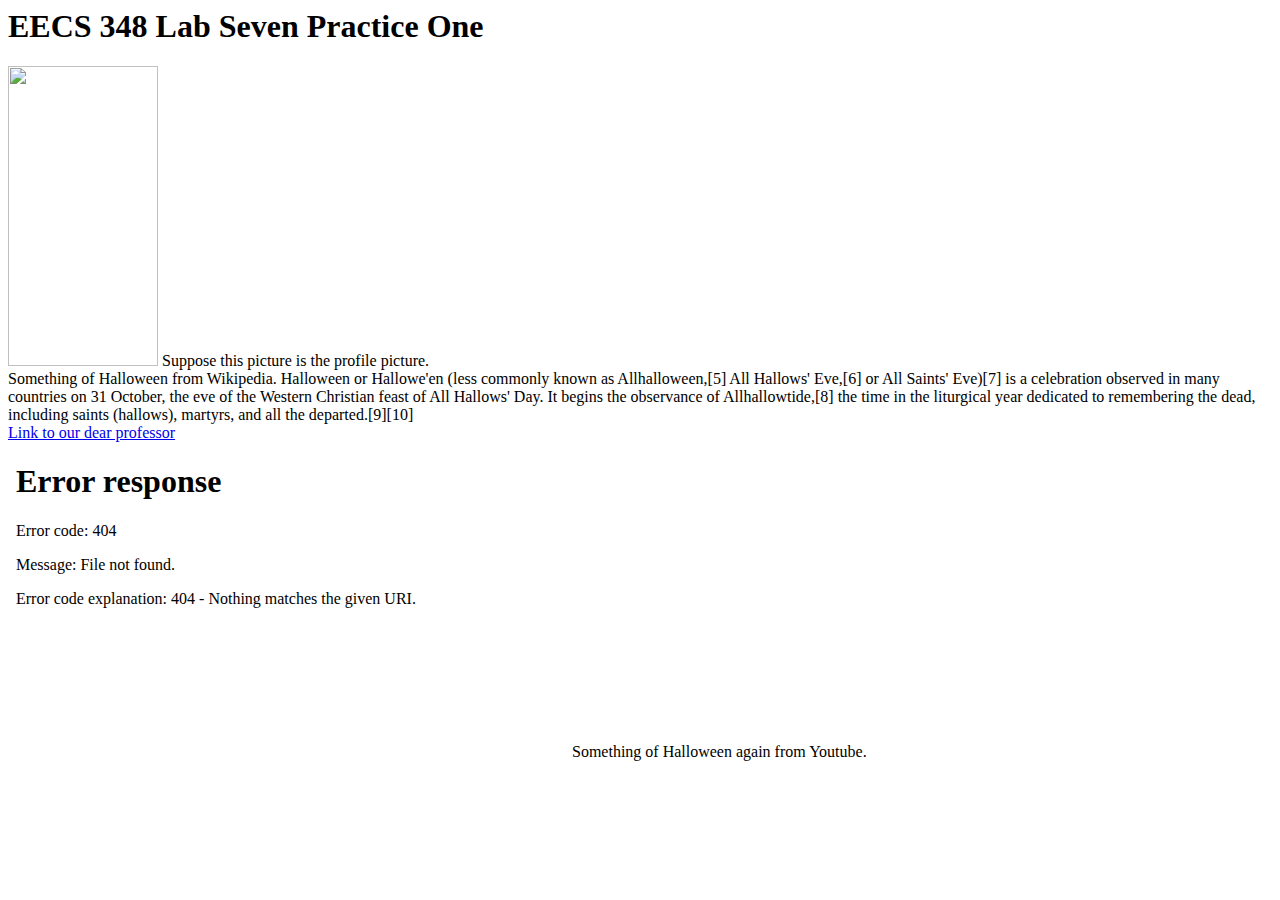
==== practice1.html @ f456d941 "Create practice1.html" ====
<html><head><meta http-equiv="Content-Type" content="text/html; charset=windows-1252">
    </head><body><h1>EECS 348 Lab Seven Practice One</h1>



    <link href="./samplepractice1_files/style.css" rel="stylesheet" type="text/css">

    <img id="picture" ,="" src="./samplepractice1_files/0.jpeg" height="300" width="150">
    Suppose this picture is the profile picture. <br>

    Something of Halloween from Wikipedia. Halloween or Hallowe'en (less commonly known as Allhalloween,[5] All Hallows'
    Eve,[6] or All Saints' Eve)[7] is a
    celebration observed in many countries on 31 October, the eve of the Western Christian feast of All Hallows' Day. It
    begins the observance of Allhallowtide,[8] the time in the liturgical year dedicated to remembering the dead,
    including saints (hallows), martyrs, and all the departed.[9][10]<br>

    <a href="https://people.eecs.ku.edu/~saiedian/">Link to our dear professor</a> <br>

    <iframe width="560" height="315" src="./samplepractice1_files/1qBsuvttmOg.html" title="YouTube video player" frameborder="0" allow="accelerometer; autoplay; clipboard-write; encrypted-media; gyroscope; picture-in-picture" allowfullscreen=""></iframe> Something of Halloween again from Youtube. <br>


</body></html>
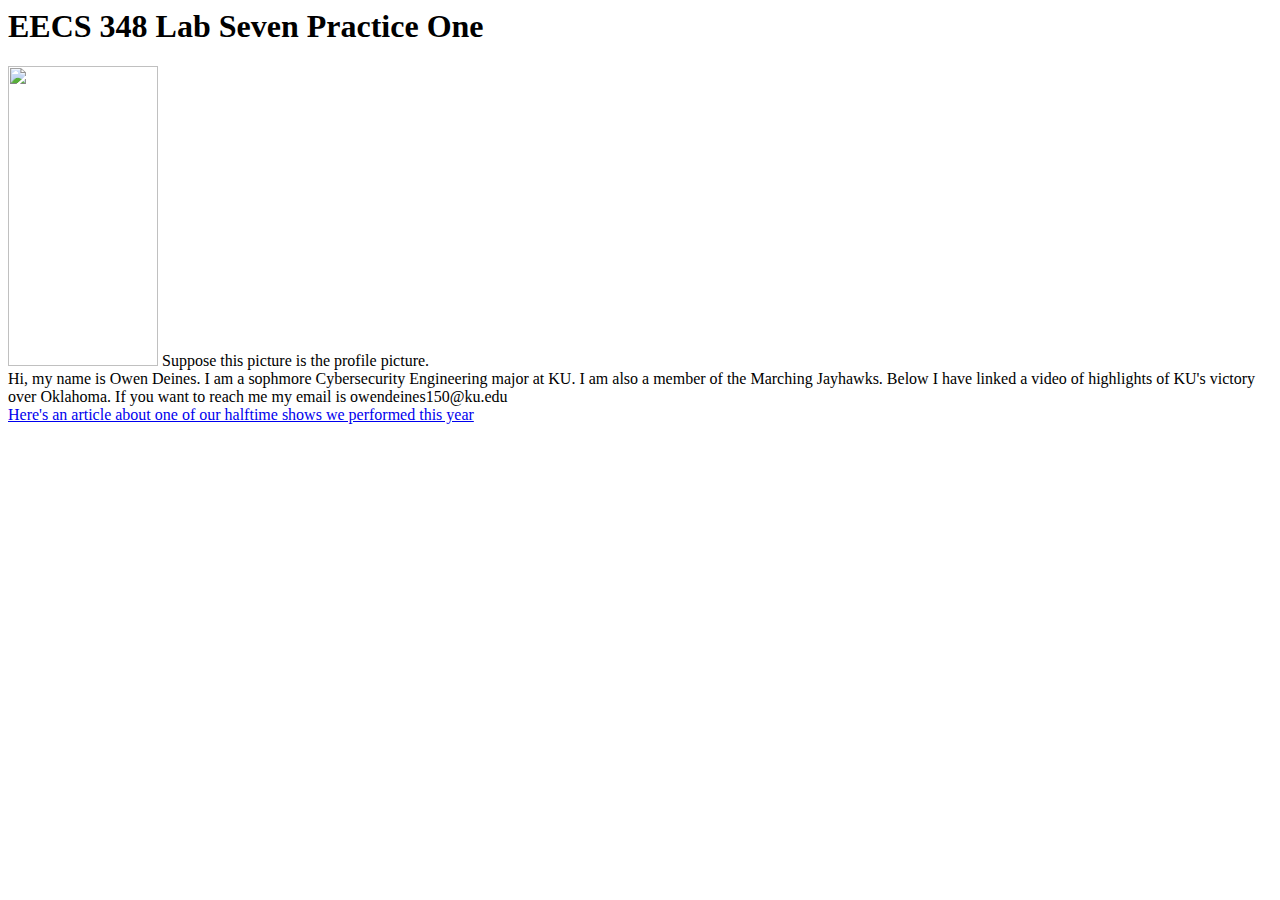
==== commit 536045d9: "Update practice1.html" ====
--- a/practice1.html
+++ b/practice1.html
@@ -5,18 +5,16 @@
 
     <link href="./samplepractice1_files/style.css" rel="stylesheet" type="text/css">
 
-    <img id="picture" ,="" src="./samplepractice1_files/0.jpeg" height="300" width="150">
+    <img id="picture" ,="" src="https://owenthejayhawk.github.io./Lab7/ProfilePick.jpg" height="300" width="150">
     Suppose this picture is the profile picture. <br>
 
-    Something of Halloween from Wikipedia. Halloween or Hallowe'en (less commonly known as Allhalloween,[5] All Hallows'
-    Eve,[6] or All Saints' Eve)[7] is a
-    celebration observed in many countries on 31 October, the eve of the Western Christian feast of All Hallows' Day. It
-    begins the observance of Allhallowtide,[8] the time in the liturgical year dedicated to remembering the dead,
-    including saints (hallows), martyrs, and all the departed.[9][10]<br>
+    Hi, my name is Owen Deines. I am a sophmore Cybersecurity Engineering major at KU. I am also a member of the Marching Jayhawks.
+    Below I have linked a video of highlights of KU's victory over Oklahoma. If you want to reach me my email is owendeines150@ku.edu<br>
 
-    <a href="https://people.eecs.ku.edu/~saiedian/">Link to our dear professor</a> <br>
+    <a href="https://www.kansan.com/arts_and_culture/are-you-ready-for-it-marching-jayhawks-to-perform-taylor-swift-medley-at-ku-football/article_b0b26370-4877-11ee-9230-479cd1c1c6eb.html">Here's an article about one of our halftime shows we performed this year</a> <br>
 
-    <iframe width="560" height="315" src="./samplepractice1_files/1qBsuvttmOg.html" title="YouTube video player" frameborder="0" allow="accelerometer; autoplay; clipboard-write; encrypted-media; gyroscope; picture-in-picture" allowfullscreen=""></iframe> Something of Halloween again from Youtube. <br>
+    <iframe width="560" height="315" src="https://www.youtube.com/embed/2lIfyKlPO5s?si=RY-8Hrr0iZIWf9ks" title="YouTube video player" frameborder="0" allow="accelerometer; autoplay; clipboard-write; encrypted-media; gyroscope; picture-in-picture; web-share" allowfullscreen></iframe><br>
 
 
 </body></html>
+
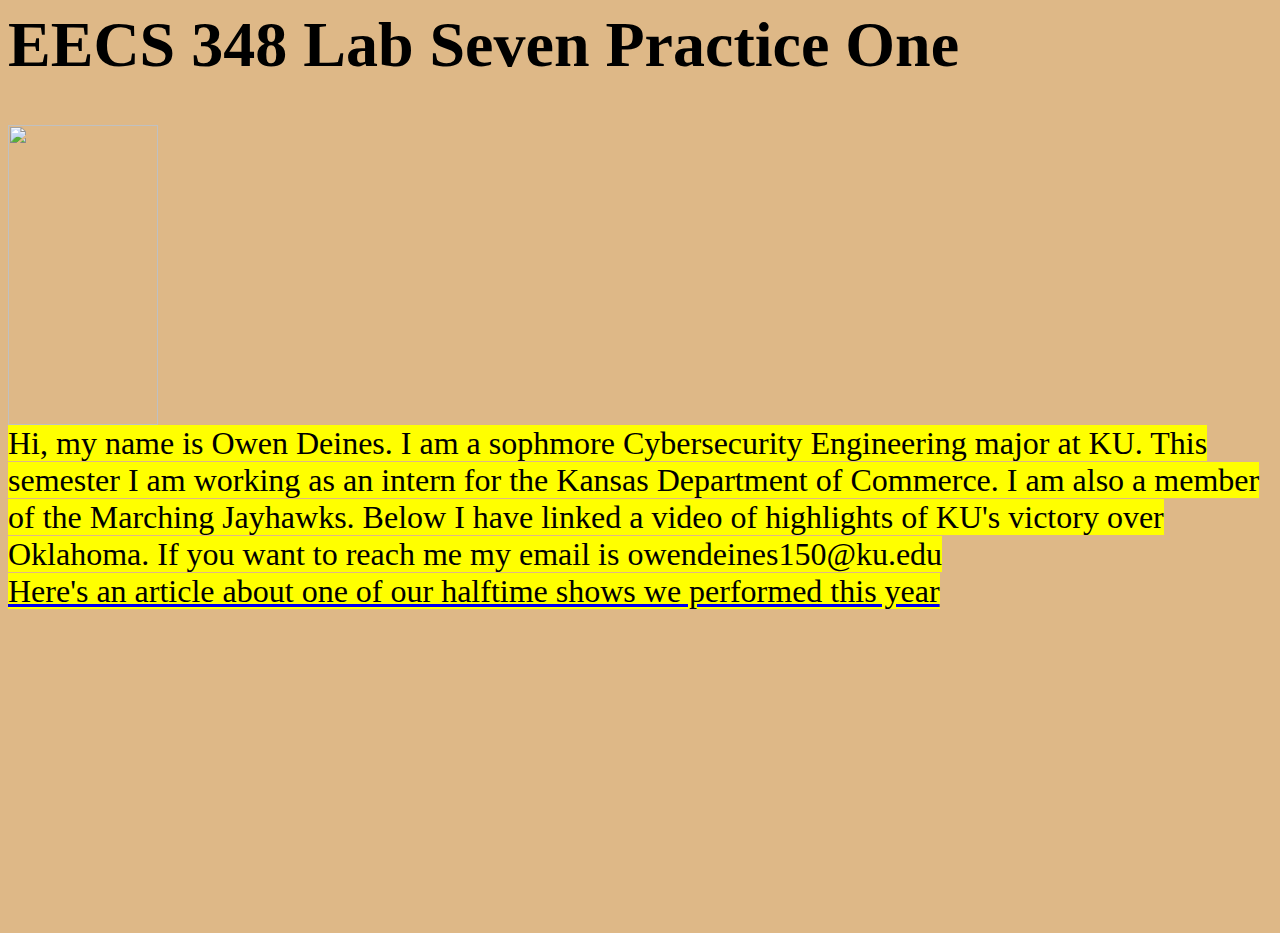
==== commit dde79262: "Update practice1.html" ====
--- a/practice1.html
+++ b/practice1.html
@@ -3,18 +3,17 @@
 
 
 
-    <link href="./samplepractice1_files/style.css" rel="stylesheet" type="text/css">
+    <link href="practice1.css" rel="stylesheet" type="text/css">
 
     <img id="picture" ,="" src="https://owenthejayhawk.github.io./Lab7/ProfilePick.jpg" height="300" width="150">
-    Suppose this picture is the profile picture. <br>
+     <br>
 
-    Hi, my name is Owen Deines. I am a sophmore Cybersecurity Engineering major at KU. I am also a member of the Marching Jayhawks.
-    Below I have linked a video of highlights of KU's victory over Oklahoma. If you want to reach me my email is owendeines150@ku.edu<br>
+    <mark>Hi, my name is Owen Deines. I am a sophmore Cybersecurity Engineering major at KU. This semester I am working as an intern for the Kansas Department of Commerce. I am also a member of the Marching Jayhawks.
+        Below I have linked a video of highlights of KU's victory over Oklahoma. If you want to reach me my email is owendeines150@ku.edu</mark><br>
 
-    <a href="https://www.kansan.com/arts_and_culture/are-you-ready-for-it-marching-jayhawks-to-perform-taylor-swift-medley-at-ku-football/article_b0b26370-4877-11ee-9230-479cd1c1c6eb.html">Here's an article about one of our halftime shows we performed this year</a> <br>
+    <a href="https://www.kansan.com/arts_and_culture/are-you-ready-for-it-marching-jayhawks-to-perform-taylor-swift-medley-at-ku-football/article_b0b26370-4877-11ee-9230-479cd1c1c6eb.html"><mark>Here's an article about one of our halftime shows we performed this year</mark></a> <br>
 
     <iframe width="560" height="315" src="https://www.youtube.com/embed/2lIfyKlPO5s?si=RY-8Hrr0iZIWf9ks" title="YouTube video player" frameborder="0" allow="accelerometer; autoplay; clipboard-write; encrypted-media; gyroscope; picture-in-picture; web-share" allowfullscreen></iframe><br>
 
 
 </body></html>
-
--- a/practice1.css
+++ b/practice1.css
@@ -0,0 +1,14 @@
+body {
+    background-color: burlywood;
+    color: black;
+    font-family: Verdana;
+    font-size: 24pt;
+    background-image: url(https://owenthejayhawk.github.io./Lab7/Jayhawks.png);
+    background-size: 100%;
+}
+
+user agent stylesheet
+body {
+    display: block;
+    margin: 8px;
+}
